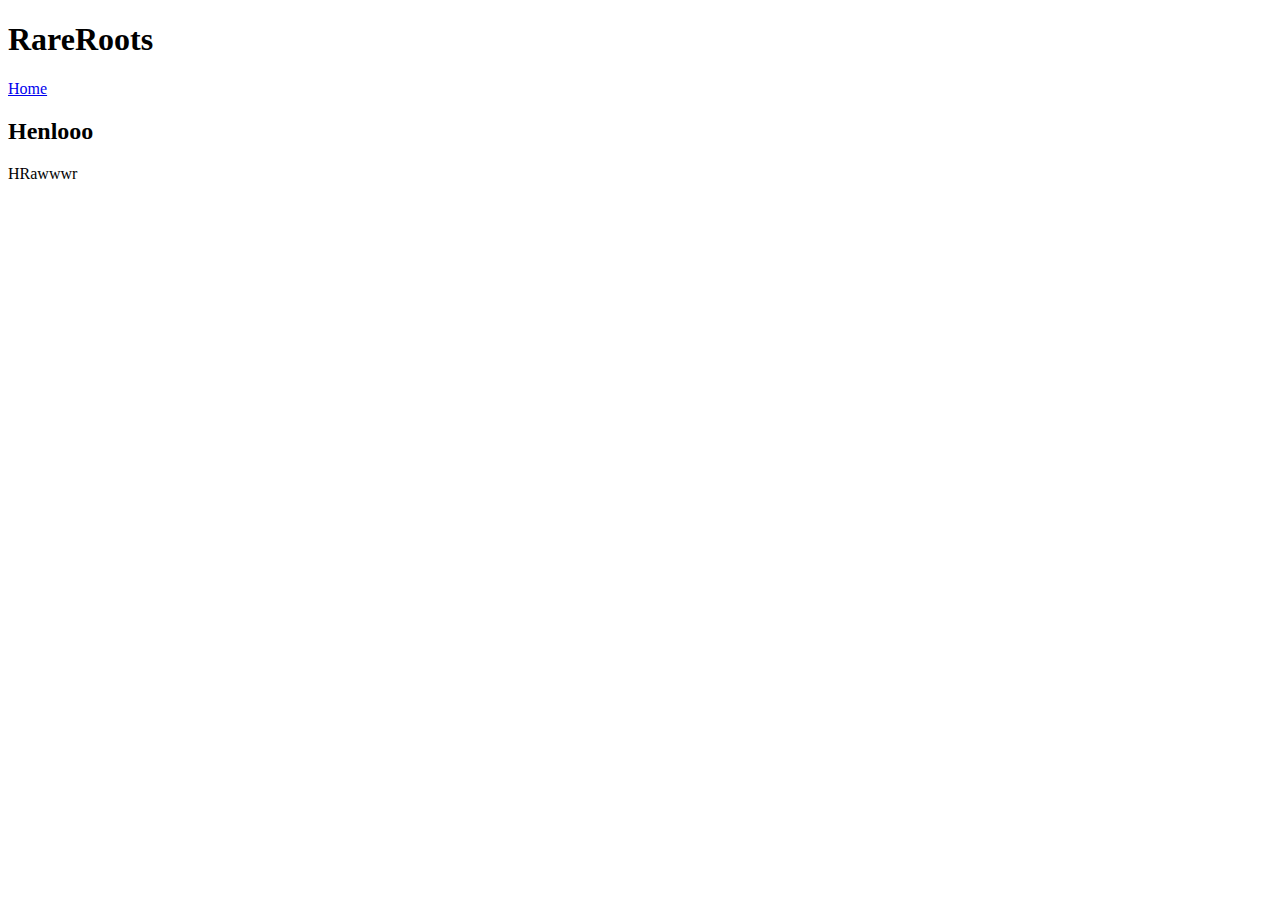
==== index.html @ ce704c55 "Update index.html" ====
<!DOCTYPE html>
<html lang="de">
<head>
  <meta charset="UTF-8">
  <title>RareRoots Promotion</title>
</head>
<body>

  <!-- Hier kommt der Header rein -->
  <div id="header-placeholder"></div>

  <main>
    <h2>Henlooo</h2>
    <p>HRawwwr</p>
  </main>

  <script>
    fetch('header.html')
      .then(response => response.text())
      .then(html => {
        document.getElementById('header-placeholder').innerHTML = html;
      });
  </script>

</body>
</html>
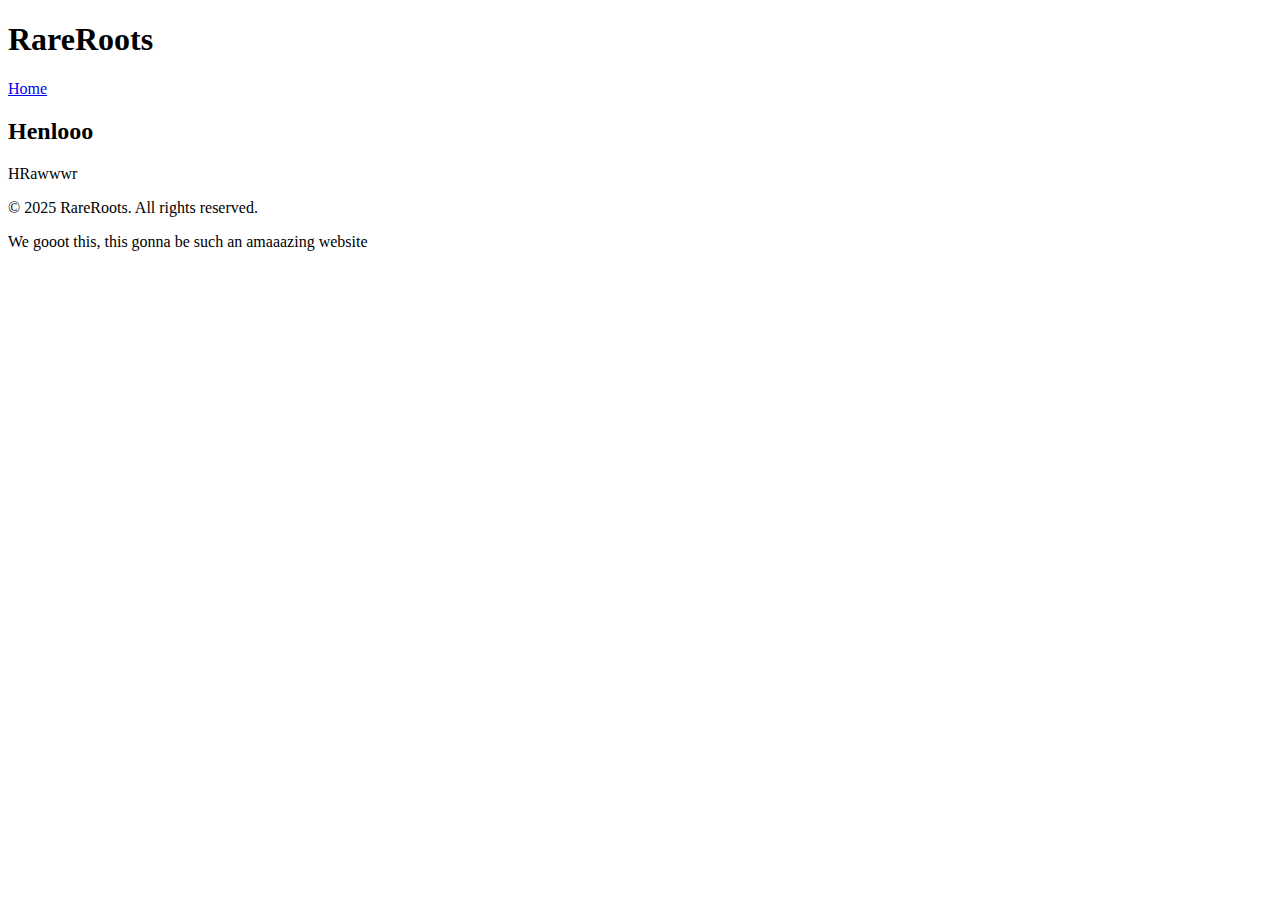
==== commit 6d0d5b7b: "correct code" ====
--- a/index.html
+++ b/index.html
@@ -14,12 +14,19 @@
     <p>HRawwwr</p>
   </main>
 
+ <div id="footer-placeholder"></div>
+
   <script>
     fetch('header.html')
       .then(response => response.text())
       .then(html => {
         document.getElementById('header-placeholder').innerHTML = html;
       });
+    fetch('footer.html')
+    .then(response => response.text())
+    .then(html => {
+      document.getElementById('footer-placeholder').innerHTML = html;
+    });
   </script>
 
 </body>
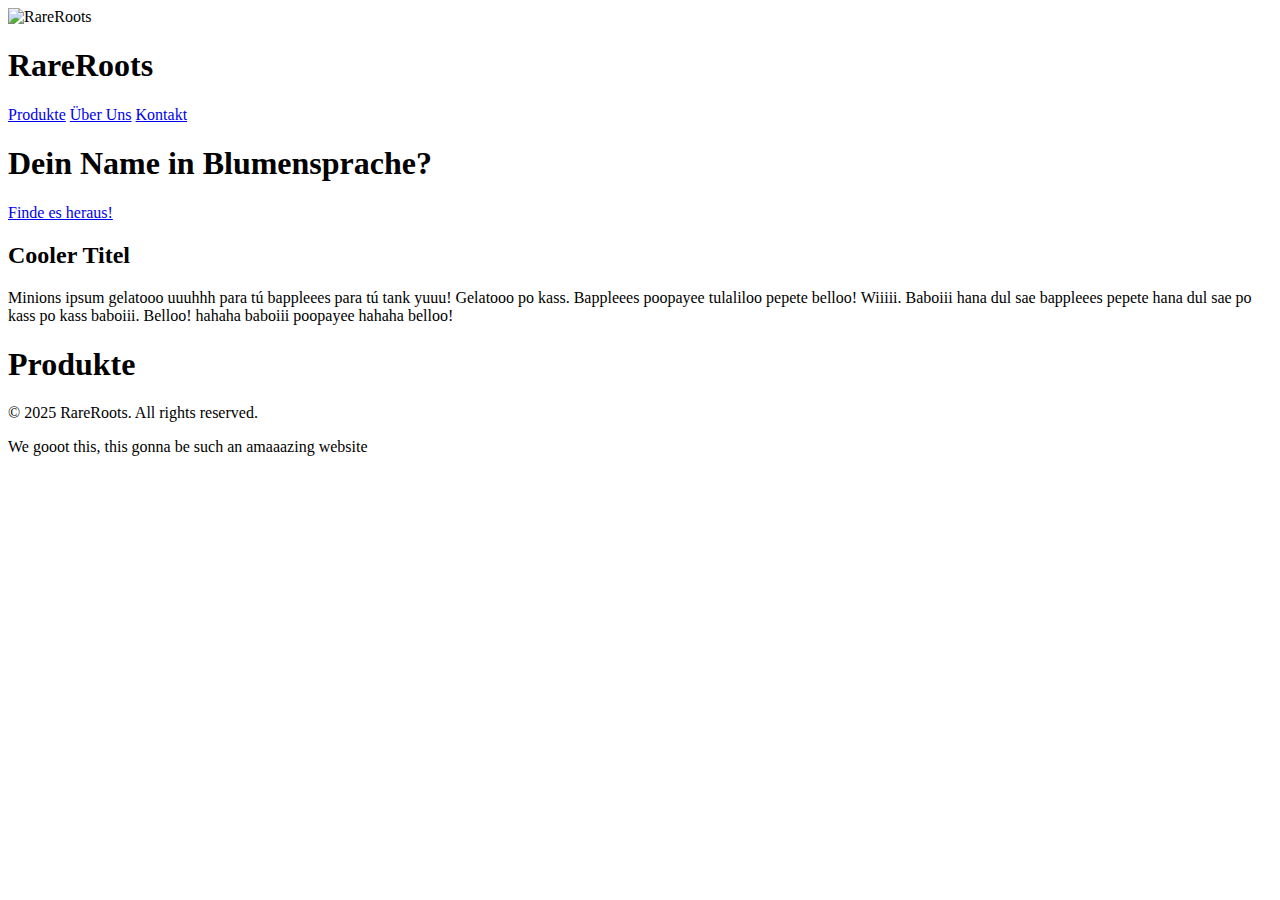
==== commit 9a1056ed: "add hero and intro" ====
--- a/index.html
+++ b/index.html
@@ -9,26 +9,37 @@
   <!-- Hier kommt der Header rein -->
   <div id="header-placeholder"></div>
 
-  <main>
-    <h2>Henlooo</h2>
-    <p>HRawwwr</p>
-  </main>
+  <section id="hero">
+    <h1>Dein Name in Blumensprache?</h1>
+    <a href="#namensspiel">Finde es heraus!</a>
+  </section>
+  <section id="intro">
+    <h2>Cooler Titel</h2>
+    <p>Minions ipsum gelatooo uuuhhh para tú bappleees para tú tank yuuu!  Gelatooo po kass. Bappleees poopayee tulaliloo pepete belloo! Wiiiii.  Baboiii hana dul sae bappleees pepete hana dul sae po kass po kass  baboiii. Belloo! hahaha baboiii poopayee hahaha belloo! </p>
+  </section>
 
- <div id="footer-placeholder"></div>
+  <section id="produkte">
+    <h1>Produkte</h1>
+  </section>
+
+  <!-- Hier kommt der Footer rein -->
+  <div id="footer-placeholder"></div>
 
   <script>
+    // Header laden
     fetch('header.html')
       .then(response => response.text())
       .then(html => {
         document.getElementById('header-placeholder').innerHTML = html;
       });
+
+    // Footer laden
     fetch('footer.html')
-    .then(response => response.text())
-    .then(html => {
-      document.getElementById('footer-placeholder').innerHTML = html;
-    });
+      .then(response => response.text())
+      .then(html => {
+        document.getElementById('footer-placeholder').innerHTML = html;
+      });
   </script>
 
 </body>
 </html>
-
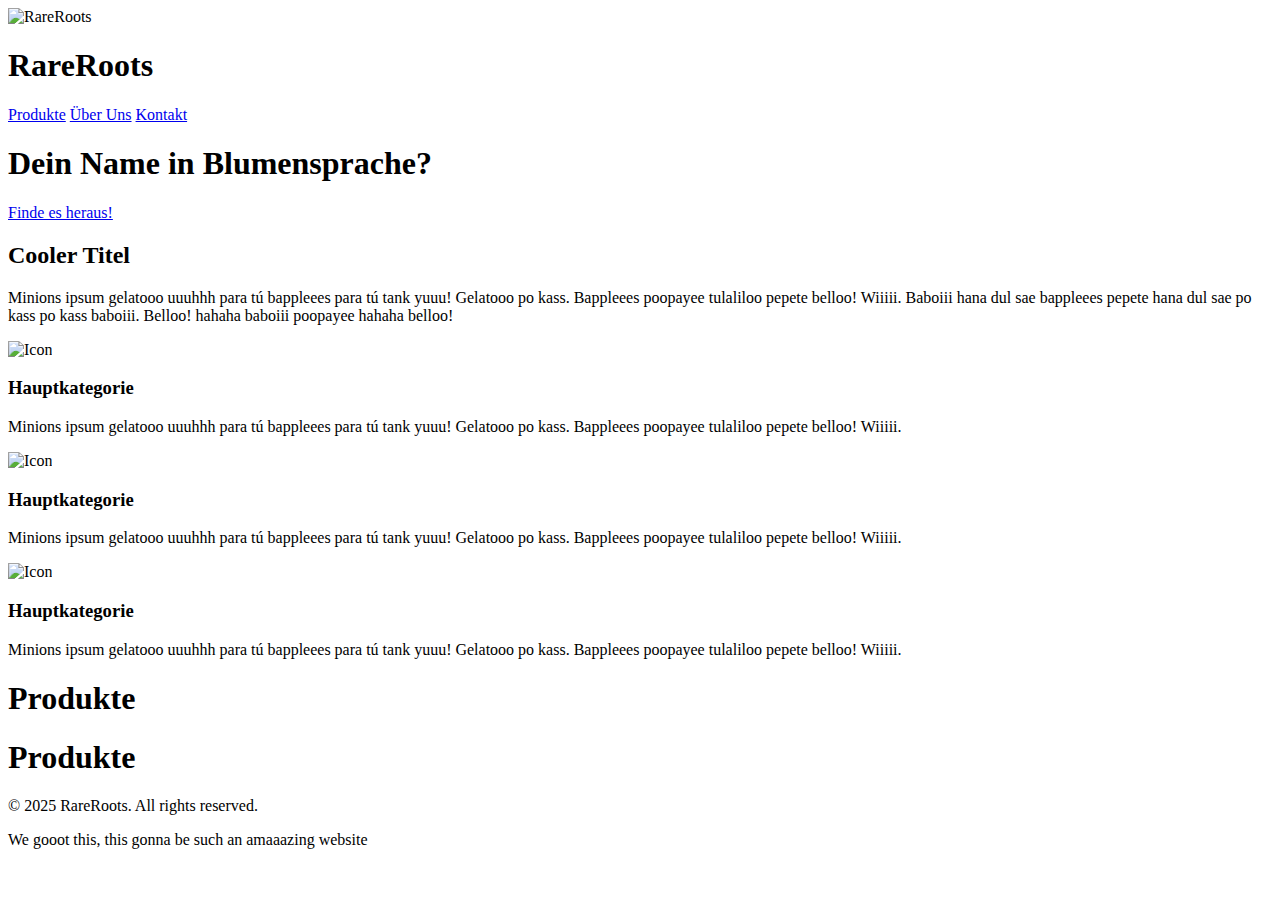
==== commit 86bd3e58: "just adding some stuff" ====
--- a/index.html
+++ b/index.html
@@ -6,23 +6,46 @@
 </head>
 <body>
 
-  <!-- Hier kommt der Header rein -->
+<!-- Header -->
   <div id="header-placeholder"></div>
-
+<!-- Hero Bild und Titel -->
   <section id="hero">
     <h1>Dein Name in Blumensprache?</h1>
     <a href="#namensspiel">Finde es heraus!</a>
   </section>
+<!-- Intro Text -->
   <section id="intro">
     <h2>Cooler Titel</h2>
     <p>Minions ipsum gelatooo uuuhhh para tú bappleees para tú tank yuuu!  Gelatooo po kass. Bappleees poopayee tulaliloo pepete belloo! Wiiiii.  Baboiii hana dul sae bappleees pepete hana dul sae po kass po kass  baboiii. Belloo! hahaha baboiii poopayee hahaha belloo! </p>
   </section>
-
+<!-- 3 coole Merkmale -->
+  <section id="merkmale">
+    <div>
+      <img src="" alt="Icon">
+      <h3>Hauptkategorie</h3>
+      <p>Minions ipsum gelatooo uuuhhh para tú bappleees para tú tank yuuu!  Gelatooo po kass. Bappleees poopayee tulaliloo pepete belloo! Wiiiii. </p>
+    </div>
+    <div>
+      <img src="" alt="Icon">
+      <h3>Hauptkategorie</h3>
+      <p>Minions ipsum gelatooo uuuhhh para tú bappleees para tú tank yuuu!  Gelatooo po kass. Bappleees poopayee tulaliloo pepete belloo! Wiiiii. </p>
+    </div>
+    <div>
+      <img src="" alt="Icon">
+      <h3>Hauptkategorie</h3>
+      <p>Minions ipsum gelatooo uuuhhh para tú bappleees para tú tank yuuu!  Gelatooo po kass. Bappleees poopayee tulaliloo pepete belloo! Wiiiii. </p>
+    </div>
+  </section>
+<!-- Namensspiel -->
+  <section id="namensspiel">
+    <h1>Produkte</h1>
+  </section>
+<!-- Produktübersicht -->
   <section id="produkte">
     <h1>Produkte</h1>
   </section>
 
-  <!-- Hier kommt der Footer rein -->
+  <!-- Footer -->
   <div id="footer-placeholder"></div>
 
   <script>
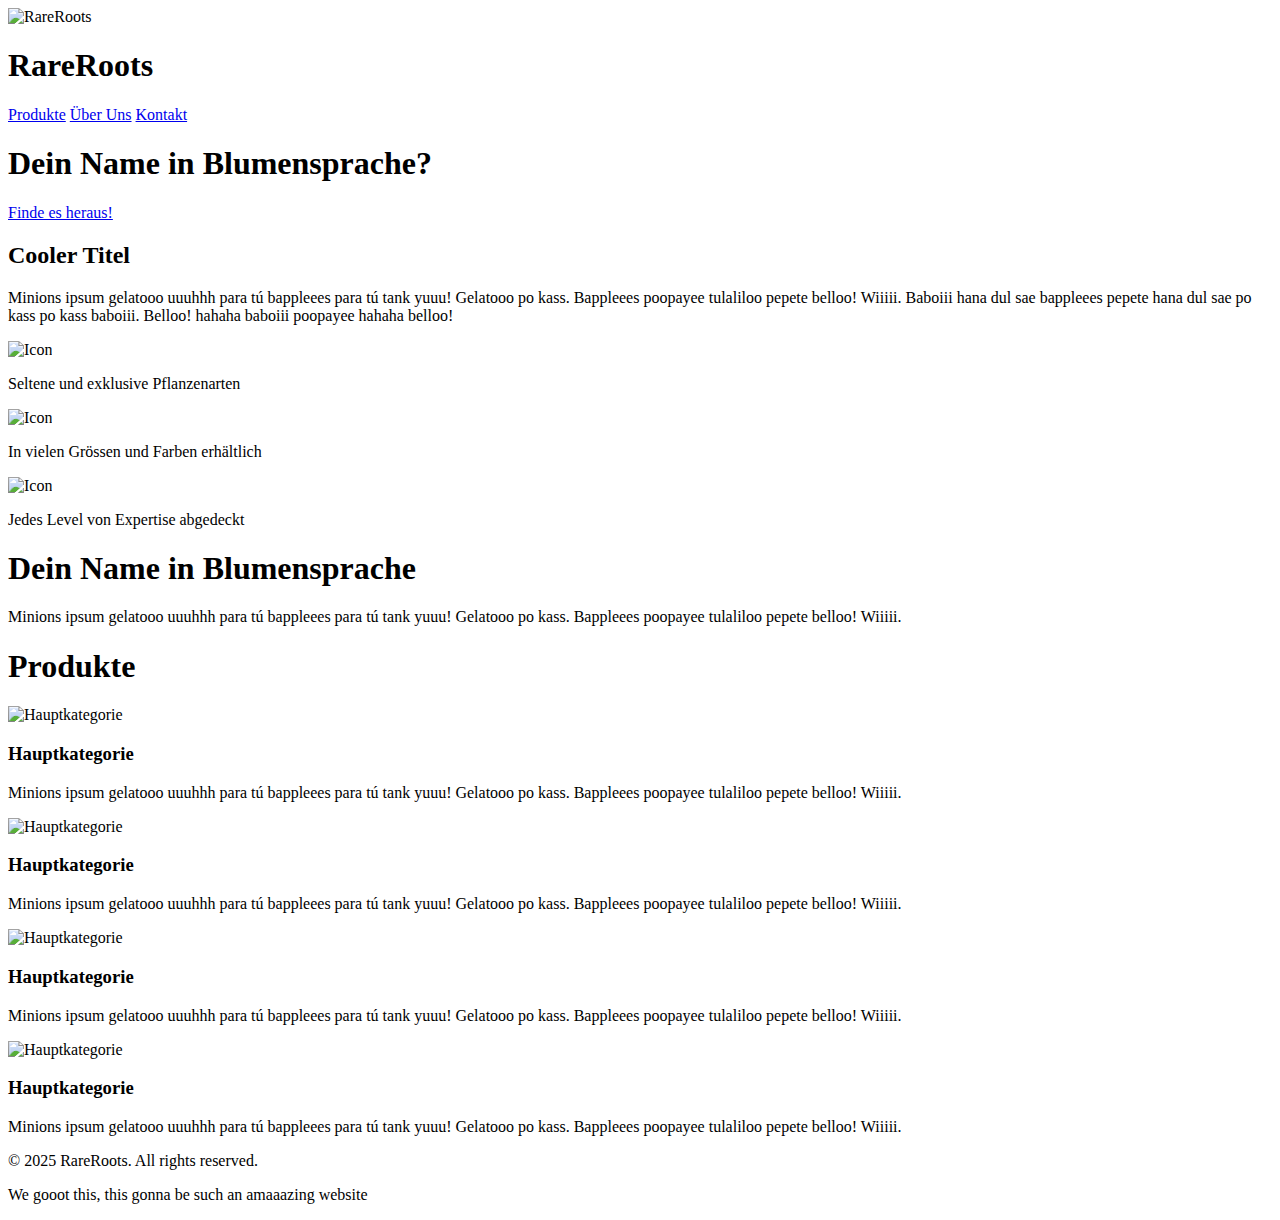
==== commit df8f16f2: "some more stuff" ====
--- a/index.html
+++ b/index.html
@@ -22,27 +22,53 @@
   <section id="merkmale">
     <div>
       <img src="" alt="Icon">
-      <h3>Hauptkategorie</h3>
-      <p>Minions ipsum gelatooo uuuhhh para tú bappleees para tú tank yuuu!  Gelatooo po kass. Bappleees poopayee tulaliloo pepete belloo! Wiiiii. </p>
+      <p>Seltene und exklusive Pflanzenarten</p>
     </div>
     <div>
       <img src="" alt="Icon">
-      <h3>Hauptkategorie</h3>
-      <p>Minions ipsum gelatooo uuuhhh para tú bappleees para tú tank yuuu!  Gelatooo po kass. Bappleees poopayee tulaliloo pepete belloo! Wiiiii. </p>
+      <p>In vielen Grössen und Farben erhältlich</p>
     </div>
     <div>
       <img src="" alt="Icon">
-      <h3>Hauptkategorie</h3>
-      <p>Minions ipsum gelatooo uuuhhh para tú bappleees para tú tank yuuu!  Gelatooo po kass. Bappleees poopayee tulaliloo pepete belloo! Wiiiii. </p>
+      <p>Jedes Level von Expertise abgedeckt</p>
     </div>
   </section>
 <!-- Namensspiel -->
   <section id="namensspiel">
-    <h1>Produkte</h1>
+    <h1>Dein Name in Blumensprache</h1>
+    <p>Minions ipsum gelatooo uuuhhh para tú bappleees para tú tank yuuu!  Gelatooo po kass. Bappleees poopayee tulaliloo pepete belloo! Wiiiii. </p>
   </section>
 <!-- Produktübersicht -->
   <section id="produkte">
     <h1>Produkte</h1>
+    <div>
+      <img src="" alt="Hauptkategorie">
+      <div>
+        <h3>Hauptkategorie</h3>
+        <p>Minions ipsum gelatooo uuuhhh para tú bappleees para tú tank yuuu!  Gelatooo po kass. Bappleees poopayee tulaliloo pepete belloo! Wiiiii. </p>
+      </div>
+    </div>
+    <div>
+      <img src="" alt="Hauptkategorie">
+      <div>
+        <h3>Hauptkategorie</h3>
+        <p>Minions ipsum gelatooo uuuhhh para tú bappleees para tú tank yuuu!  Gelatooo po kass. Bappleees poopayee tulaliloo pepete belloo! Wiiiii. </p>
+      </div>
+    </div>
+    <div>
+      <img src="" alt="Hauptkategorie">
+      <div>
+        <h3>Hauptkategorie</h3>
+        <p>Minions ipsum gelatooo uuuhhh para tú bappleees para tú tank yuuu!  Gelatooo po kass. Bappleees poopayee tulaliloo pepete belloo! Wiiiii. </p>
+      </div>
+    </div>
+    <div>
+      <img src="" alt="Hauptkategorie">
+      <div>
+        <h3>Hauptkategorie</h3>
+        <p>Minions ipsum gelatooo uuuhhh para tú bappleees para tú tank yuuu!  Gelatooo po kass. Bappleees poopayee tulaliloo pepete belloo! Wiiiii. </p>
+      </div>
+    </div>
   </section>
 
   <!-- Footer -->
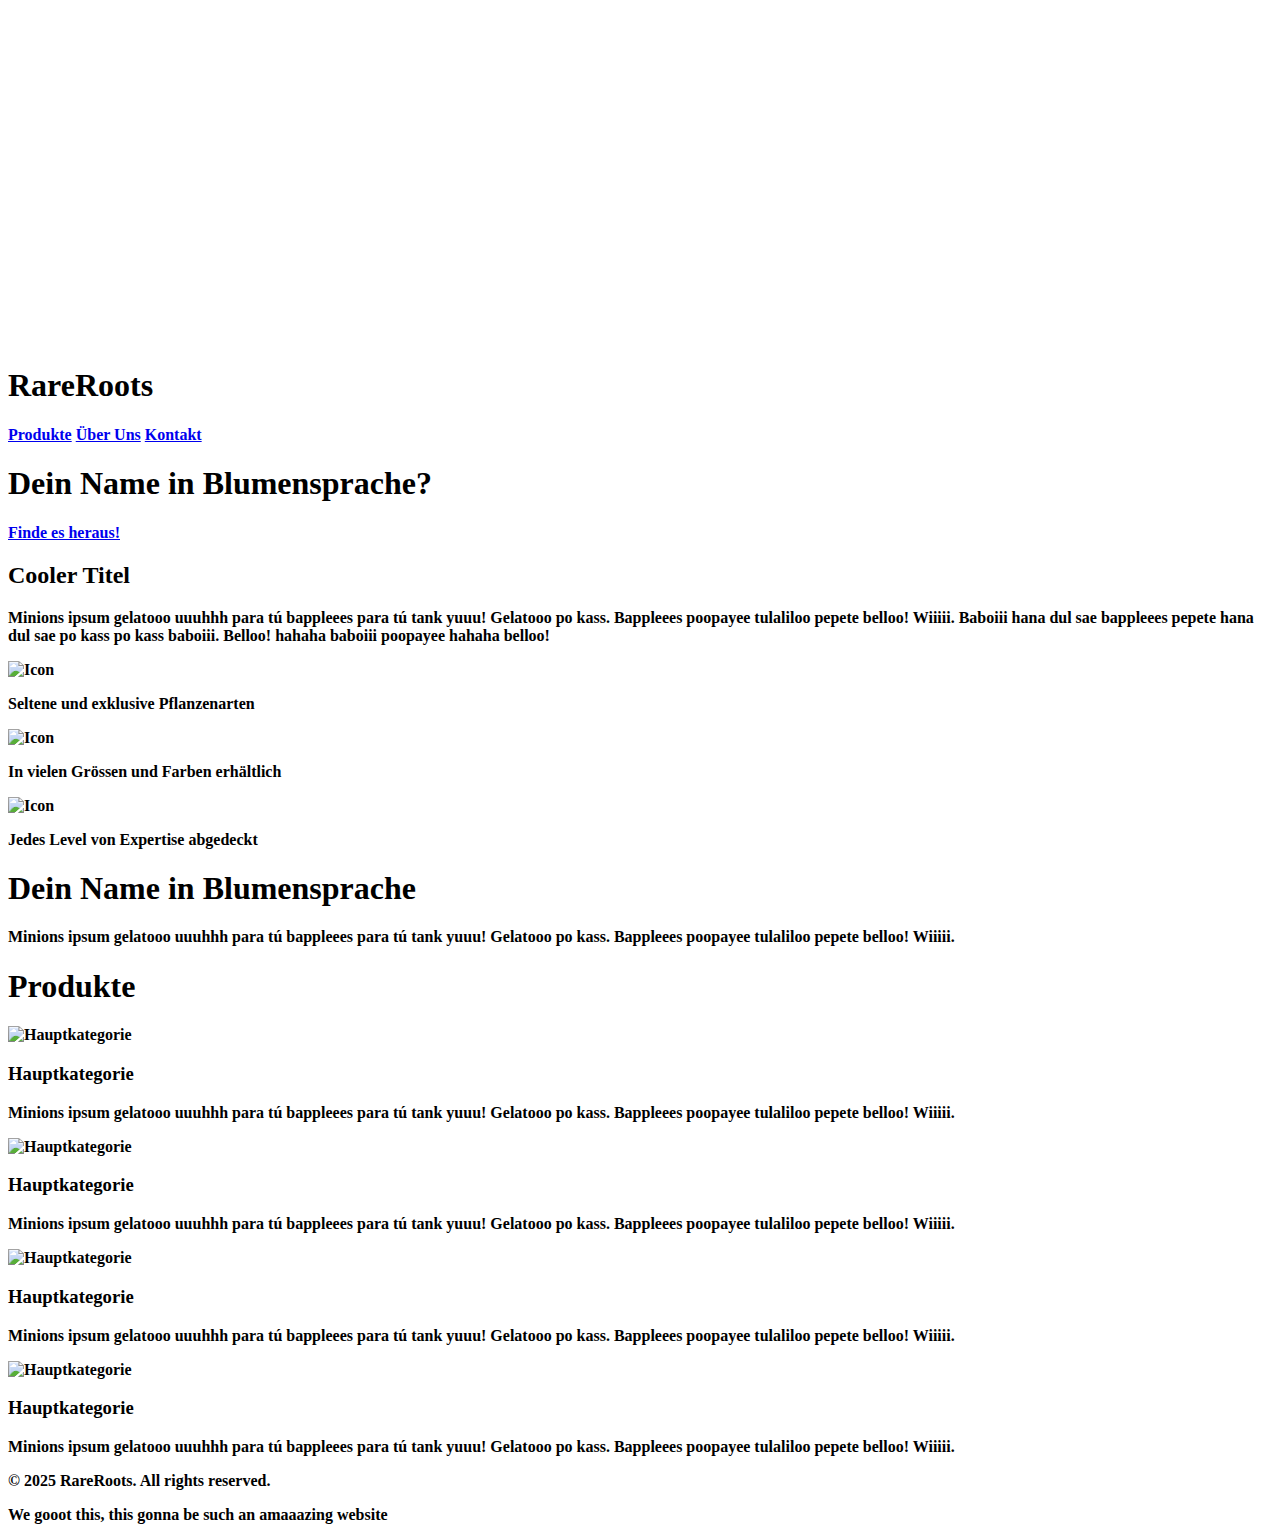
==== commit ee66a336: "add stylesheet" ====
--- a/index.html
+++ b/index.html
@@ -3,6 +3,7 @@
 <head>
   <meta charset="UTF-8">
   <title>RareRoots Promotion</title>
+  <link rel="stylesheet" href="css/style.css">
 </head>
 <body>
 
--- a/css/style.css
+++ b/css/style.css
@@ -0,0 +1,4 @@
+* {
+  font-family: "Yeseva One", Times, serif;
+  font-weight: bold;
+}
